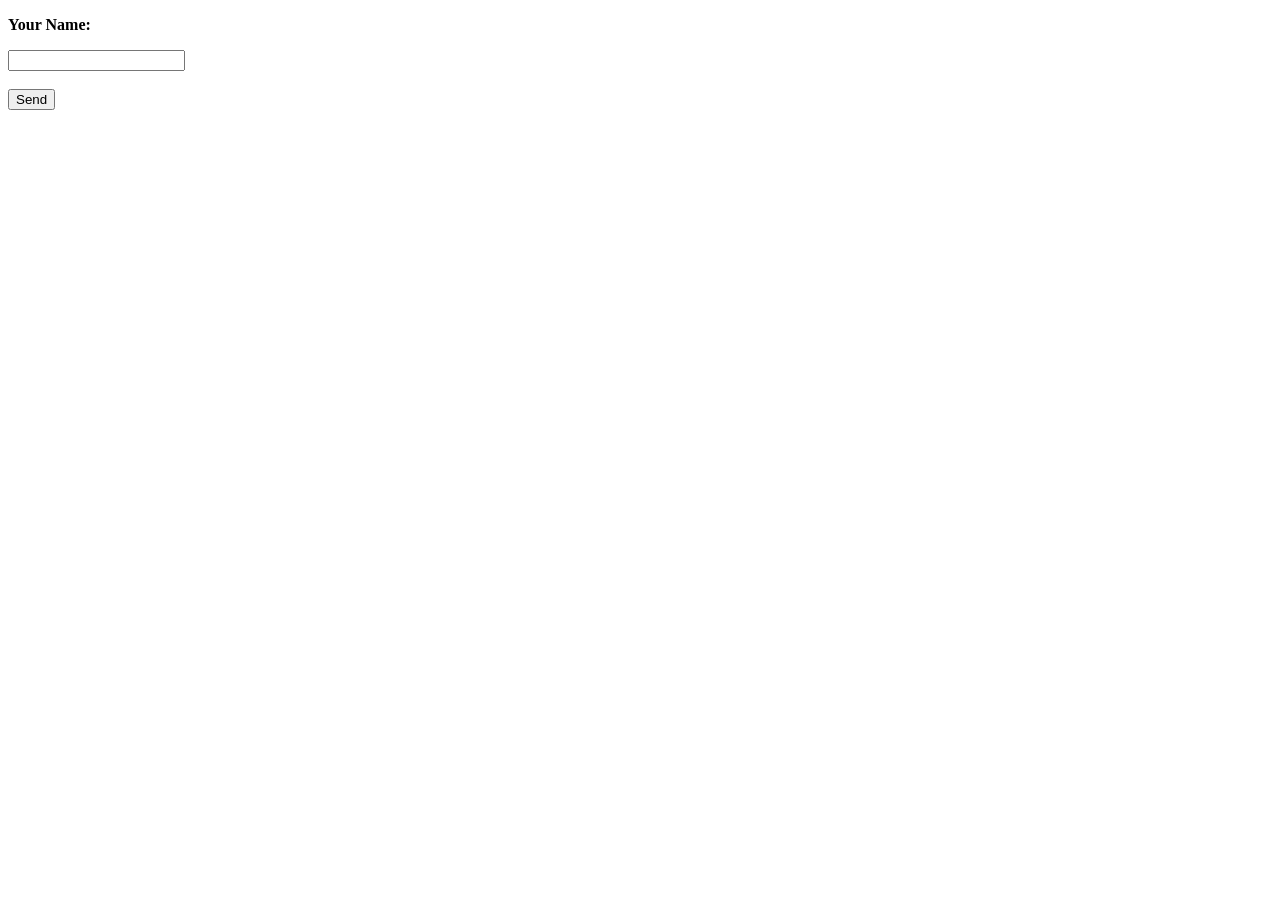
==== FinalLabTask-1/task-1/a/index.html @ a50d8587 "Add task-1 a" ====
<!doctype html>
<html>
  <head>
    <title>task1-a</title>
  </head>
  <body>
    <form action="handler.php" method="post">
      <p><b>Your Name:</b></p>
    <input type="text" name="username">

    <br><br>

    <input type="submit" value="Send">
    </form>
  </body>
</html>
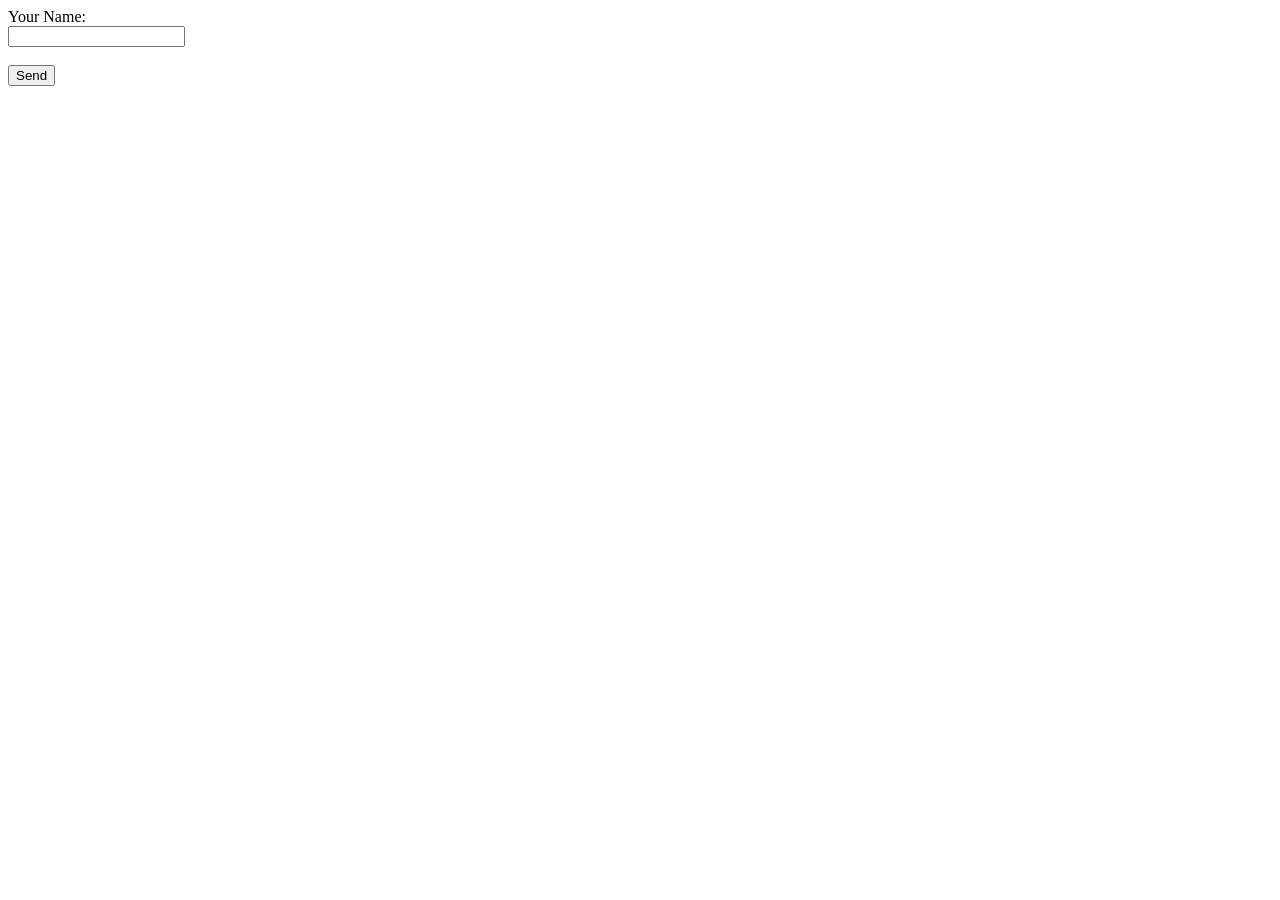
==== commit 8e3d7834: "Updated task1 -a" ====
--- a/FinalLabTask-1/task-1/a/index.html
+++ b/FinalLabTask-1/task-1/a/index.html
@@ -5,7 +5,7 @@
   </head>
   <body>
     <form action="handler.php" method="post">
-      <p><b>Your Name:</b></p>
+      <label>Your Name:</label><br>
     <input type="text" name="username">
 
     <br><br>
